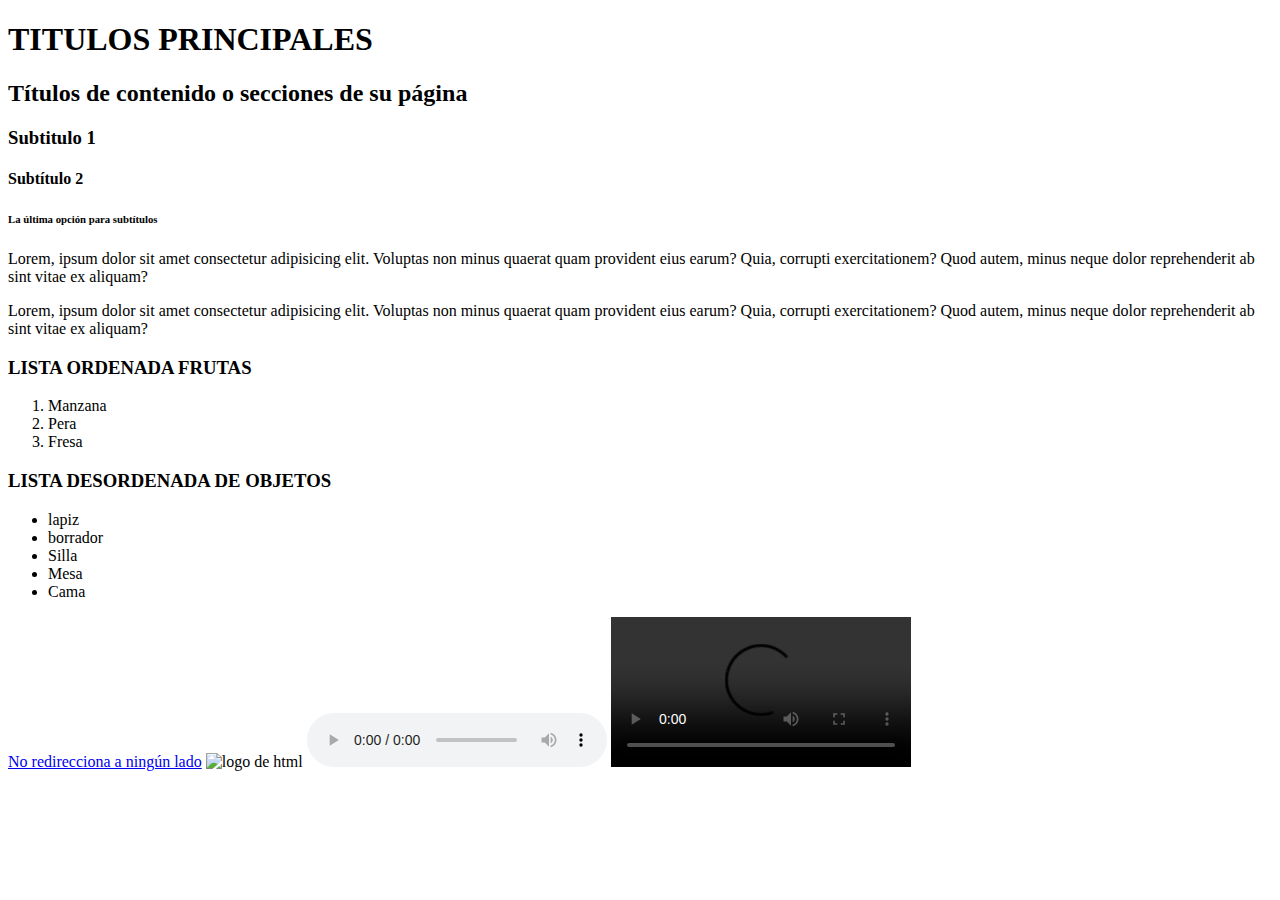
==== Semana 1/FundamentosHTML/index.html @ 3b2dbebc "first commit" ====
<!DOCTYPE html>
<html lang="en">

<head>
    <meta charset="UTF-8">
    <meta name="viewport" content="width=device-width, initial-scale=1.0">
    <title>Document</title>
</head>

<body>

    <!-- TÍTULOS Y SUBTÍTULOS -->
    <h1>TITULOS PRINCIPALES</h1>
    <h2>Títulos de contenido o secciones de su página</h2>
    <h3>Subtitulo 1</h3>
    <h4>Subtítulo 2</h4>
    <h6>La última opción para subtítulos</h6>

    <!-- PARRAFOS -->

    <p>Lorem, ipsum dolor sit amet consectetur adipisicing elit. Voluptas non minus quaerat quam provident eius earum?
        Quia, corrupti exercitationem? Quod autem, minus neque dolor reprehenderit ab sint vitae ex aliquam?</p>
    <p>Lorem, ipsum dolor sit amet consectetur adipisicing elit. Voluptas non minus quaerat quam provident eius earum?
        Quia, corrupti exercitationem? Quod autem, minus neque dolor reprehenderit ab sint vitae ex aliquam?</p>

    <!-- LISTAS -->

    <!-- listas ordenadas -->
    <h3>LISTA ORDENADA FRUTAS</h3>
    <!-- order list -->
    <ol>
        <li>Manzana</li>
        <li>Pera</li>
        <li>Fresa</li>
    </ol>

    <!-- listas desordenadas -->
    <h3>LISTA DESORDENADA DE OBJETOS</h3>
    <ul>
        <li>lapiz</li>
        <li>borrador</li>
        <li>Silla</li>
        <li>Mesa</li>
        <li>Cama</li>
    </ul>

    <!-- REDIRECCIÓN -->
    <a href="#">No redirecciona a ningún lado</a>

    <!-- MULTIMEDIA -->
    <img src="html.jpeg" alt="logo de html" />
    <audio src="sample-3s.mp3" controls></audio>
    <video src="sample-5s.mp4" controls width="300" height="auto"></video>


</body>

</html>
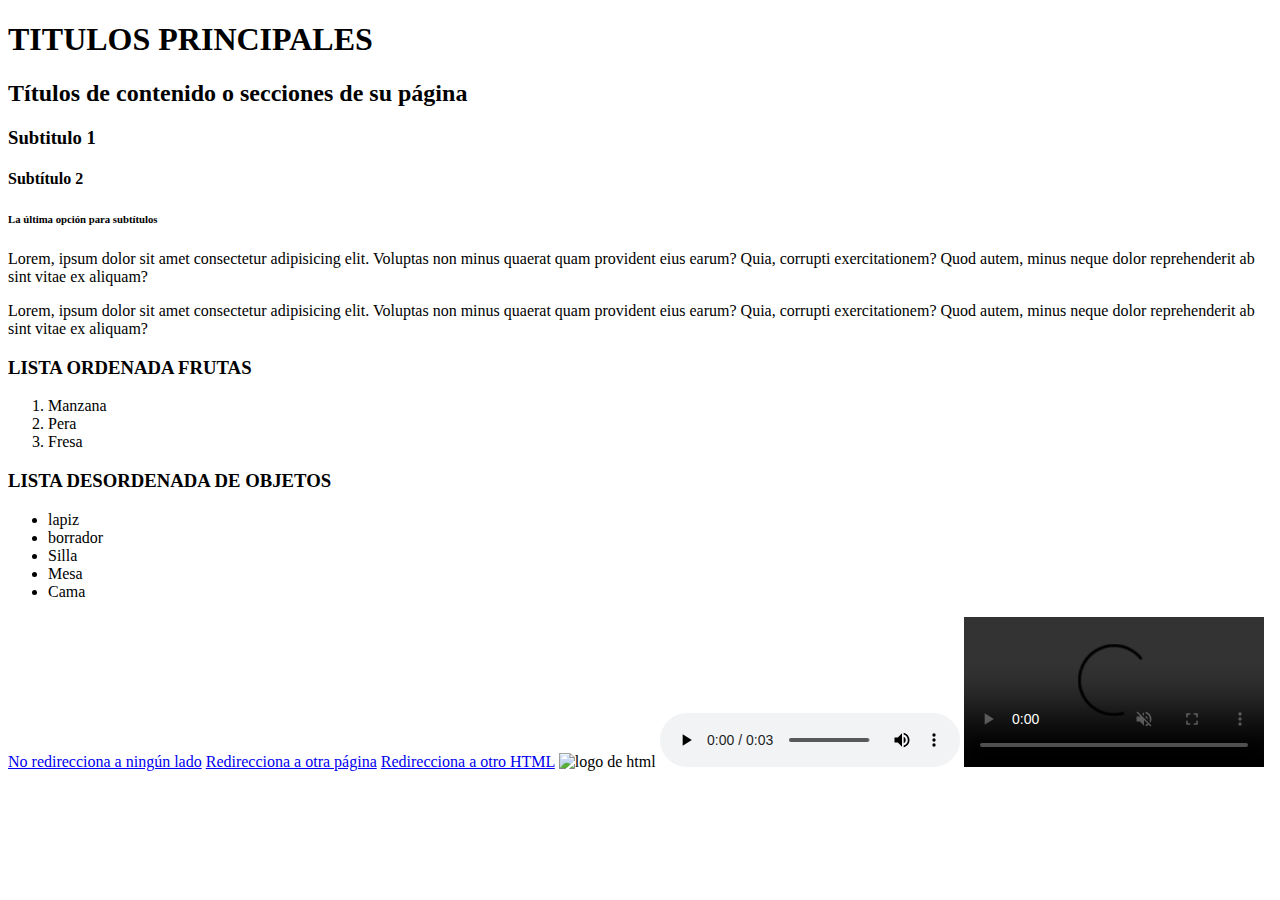
==== commit 9890fe84: "[update] week 1 and 2" ====
--- a/Semana 1/FundamentosHTML/index.html
+++ b/Semana 1/FundamentosHTML/index.html
@@ -1,58 +1,60 @@
-<!DOCTYPE html>
-<html lang="en">
-
-<head>
-    <meta charset="UTF-8">
-    <meta name="viewport" content="width=device-width, initial-scale=1.0">
-    <title>Document</title>
-</head>
-
-<body>
-
-    <!-- TÍTULOS Y SUBTÍTULOS -->
-    <h1>TITULOS PRINCIPALES</h1>
-    <h2>Títulos de contenido o secciones de su página</h2>
-    <h3>Subtitulo 1</h3>
-    <h4>Subtítulo 2</h4>
-    <h6>La última opción para subtítulos</h6>
-
-    <!-- PARRAFOS -->
-
-    <p>Lorem, ipsum dolor sit amet consectetur adipisicing elit. Voluptas non minus quaerat quam provident eius earum?
-        Quia, corrupti exercitationem? Quod autem, minus neque dolor reprehenderit ab sint vitae ex aliquam?</p>
-    <p>Lorem, ipsum dolor sit amet consectetur adipisicing elit. Voluptas non minus quaerat quam provident eius earum?
-        Quia, corrupti exercitationem? Quod autem, minus neque dolor reprehenderit ab sint vitae ex aliquam?</p>
-
-    <!-- LISTAS -->
-
-    <!-- listas ordenadas -->
-    <h3>LISTA ORDENADA FRUTAS</h3>
-    <!-- order list -->
-    <ol>
-        <li>Manzana</li>
-        <li>Pera</li>
-        <li>Fresa</li>
-    </ol>
-
-    <!-- listas desordenadas -->
-    <h3>LISTA DESORDENADA DE OBJETOS</h3>
-    <ul>
-        <li>lapiz</li>
-        <li>borrador</li>
-        <li>Silla</li>
-        <li>Mesa</li>
-        <li>Cama</li>
-    </ul>
-
-    <!-- REDIRECCIÓN -->
-    <a href="#">No redirecciona a ningún lado</a>
-
-    <!-- MULTIMEDIA -->
-    <img src="html.jpeg" alt="logo de html" />
-    <audio src="sample-3s.mp3" controls></audio>
-    <video src="sample-5s.mp4" controls width="300" height="auto"></video>
-
-
-</body>
-
+<!DOCTYPE html>
+<html lang="en">
+
+<head>
+    <meta charset="UTF-8">
+    <meta name="viewport" content="width=device-width, initial-scale=1.0">
+    <title>Document</title>
+</head>
+
+<body>
+
+    <!-- TÍTULOS Y SUBTÍTULOS -->
+    <h1>TITULOS PRINCIPALES</h1>
+    <h2>Títulos de contenido o secciones de su página</h2>
+    <h3>Subtitulo 1</h3>
+    <h4>Subtítulo 2</h4>
+    <h6>La última opción para subtítulos</h6>
+
+    <!-- PARRAFOS -->
+
+    <p>Lorem, ipsum dolor sit amet consectetur adipisicing elit. Voluptas non minus quaerat quam provident eius earum?
+        Quia, corrupti exercitationem? Quod autem, minus neque dolor reprehenderit ab sint vitae ex aliquam?</p>
+    <p>Lorem, ipsum dolor sit amet consectetur adipisicing elit. Voluptas non minus quaerat quam provident eius earum?
+        Quia, corrupti exercitationem? Quod autem, minus neque dolor reprehenderit ab sint vitae ex aliquam?</p>
+
+    <!-- LISTAS -->
+
+    <!-- listas ordenadas -->
+    <h3>LISTA ORDENADA FRUTAS</h3>
+    <!-- order list -->
+    <ol>
+        <li>Manzana</li>
+        <li>Pera</li>
+        <li>Fresa</li>
+    </ol>
+
+    <!-- listas desordenadas -->
+    <h3>LISTA DESORDENADA DE OBJETOS</h3>
+    <ul>
+        <li>lapiz</li>
+        <li>borrador</li>
+        <li>Silla</li>
+        <li>Mesa</li>
+        <li>Cama</li>
+    </ul>
+
+    <!-- REDIRECCIÓN -->
+    <a href="#">No redirecciona a ningún lado</a>
+    <a href="https://github.com/BIT-TechHub/Guia-Modulo-1">Redirecciona a otra página</a>
+    <a href="./estrutura.html">Redirecciona a otro HTML</a>
+
+    <!-- MULTIMEDIA -->
+    <img src="html.jpeg" alt="logo de html" />
+    <audio src="audio.mp3" controls></audio>
+    <video src="video.mp4" controls width="300" height="auto" muted autoplay></video>
+
+
+</body>
+
 </html>